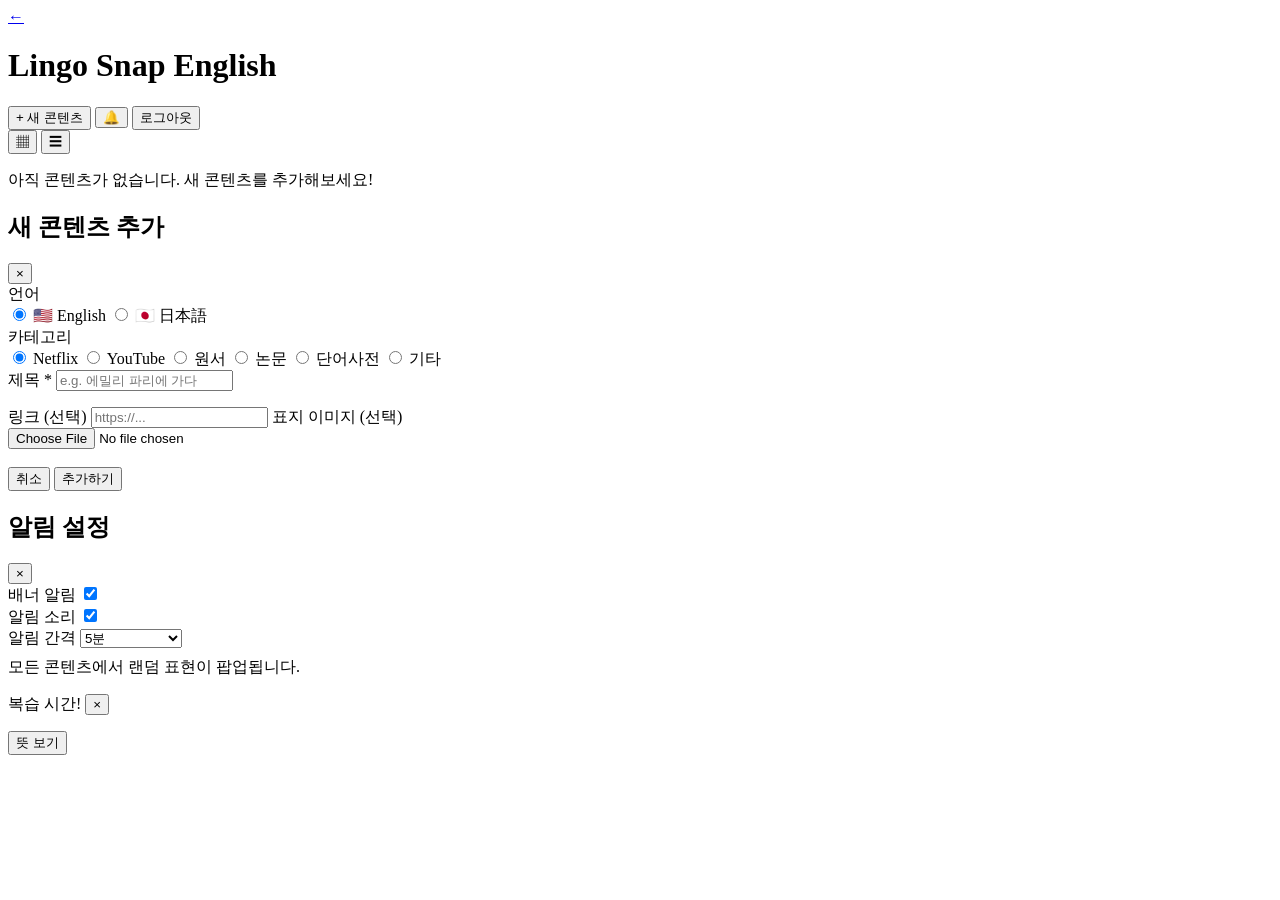
==== frontend/contents.html @ 0c4fe787 "언어 선택 페이지 분리 + CSS 스타일 추가 - language.html: 별도 언어 선택 페이지 생성 - login.html: 로그인 후 /language로 리다이렉트 - co" ====
<!DOCTYPE html>
<html lang="ko">
<head>
  <meta charset="UTF-8">
  <meta name="viewport" content="width=device-width, initial-scale=1.0">
  <title>Lingo Snap - 콘텐츠</title>
  <link rel="icon" type="image/png" href="/static/favicon.png">
  <meta property="og:title" content="Lingo Snap">
  <meta property="og:description" content="넷플릭스 & 유튜브 영어 표현 학습">
  <meta property="og:image" content="/static/favicon.png">
  <link href="https://fonts.googleapis.com/css2?family=Noto+Sans+KR:wght@300;400;500;600;700&display=swap" rel="stylesheet">
  <link rel="stylesheet" href="/static/style.css">
</head>
<body>
  <header class="header">
    <div class="header-inner">
      <div class="header-left">
        <a href="/language" class="back-link" title="언어 선택">←</a>
        <h1 class="logo">Lingo Snap <span class="logo-sub" id="lang-label">English</span></h1>
      </div>
      <div class="header-actions">
        <span id="user-display" class="user-display"></span>
        <button id="add-content-btn" class="btn btn-primary">+ 새 콘텐츠</button>
        <button id="settings-btn" class="btn btn-icon" title="알림 설정">🔔</button>
        <button id="logout-btn" class="btn btn-outline">로그아웃</button>
      </div>
    </div>
  </header>

  <!-- Category Tabs + View Toggle -->
  <div class="contents-toolbar">
    <nav class="category-tabs" id="category-tabs" style="margin:0;padding:0;flex:1"></nav>
    <div class="view-toggle">
      <button class="view-toggle-btn active" data-view="grid" title="그리드 보기">▦</button>
      <button class="view-toggle-btn" data-view="list" title="리스트 보기">☰</button>
    </div>
  </div>

  <main class="contents-page">
    <div id="contents-grid" class="contents-grid"></div>
    <p id="no-contents" class="no-results hidden">아직 콘텐츠가 없습니다. 새 콘텐츠를 추가해보세요!</p>
  </main>

  <!-- Add Content Modal -->
  <div id="content-modal" class="modal-overlay hidden">
    <div class="modal">
      <div class="modal-header">
        <h2>새 콘텐츠 추가</h2>
        <button class="modal-close" onclick="document.getElementById('content-modal').classList.add('hidden')">&times;</button>
      </div>
      <form id="content-form" class="modal-body">
        <label>언어</label>
        <div class="language-options">
          <label class="language-label">
            <input type="radio" name="content-language" value="english" checked>
            <span class="lang-badge">🇺🇸 English</span>
          </label>
          <label class="language-label">
            <input type="radio" name="content-language" value="japanese">
            <span class="lang-badge">🇯🇵 日本語</span>
          </label>
        </div>

        <label>카테고리</label>
        <div class="platform-options">
          <label class="platform-label">
            <input type="radio" name="platform" value="netflix" checked>
            <span class="platform-badge netflix">Netflix</span>
          </label>
          <label class="platform-label">
            <input type="radio" name="platform" value="youtube">
            <span class="platform-badge youtube">YouTube</span>
          </label>
          <label class="platform-label">
            <input type="radio" name="platform" value="book">
            <span class="platform-badge book">원서</span>
          </label>
          <label class="platform-label">
            <input type="radio" name="platform" value="paper">
            <span class="platform-badge paper">논문</span>
          </label>
          <label class="platform-label">
            <input type="radio" name="platform" value="dictionary">
            <span class="platform-badge dictionary">단어사전</span>
          </label>
          <label class="platform-label">
            <input type="radio" name="platform" value="other">
            <span class="platform-badge other">기타</span>
          </label>
        </div>

        <label>제목 <span class="required">*</span></label>
        <input type="text" id="content-title" required placeholder="e.g. 에밀리 파리에 가다">
        <p id="title-hint" class="form-hint"></p>

        <label>링크 (선택)</label>
        <input type="text" id="content-url" placeholder="https://...">

        <label>표지 이미지 (선택)</label>
        <div class="thumbnail-upload-area">
          <input type="file" id="thumbnail-input" accept="image/*">
          <div id="thumbnail-preview" class="thumbnail-preview">
            <img id="thumbnail-preview-img" src="" alt="">
          </div>
          <button type="button" id="thumbnail-remove" class="thumbnail-remove-btn" style="display:none" onclick="removeThumbnail()">이미지 제거</button>
        </div>

        <div class="form-actions">
          <button type="button" class="btn btn-outline" onclick="document.getElementById('content-modal').classList.add('hidden')">취소</button>
          <button type="submit" class="btn btn-primary">추가하기</button>
        </div>
      </form>
    </div>
  </div>

  <!-- Settings Modal -->
  <div id="settings-modal" class="modal-overlay hidden">
    <div class="modal modal-sm">
      <div class="modal-header">
        <h2>알림 설정</h2>
        <button class="modal-close" onclick="document.getElementById('settings-modal').classList.add('hidden')">&times;</button>
      </div>
      <div class="modal-body">
        <div class="setting-row">
          <span>배너 알림</span>
          <label class="switch">
            <input type="checkbox" id="notif-enabled-check" checked>
            <span class="slider"></span>
          </label>
        </div>
        <div class="setting-row">
          <span>알림 소리</span>
          <label class="switch">
            <input type="checkbox" id="notif-sound-check" checked>
            <span class="slider"></span>
          </label>
        </div>
        <div class="setting-row">
          <span>알림 간격</span>
          <select id="notif-interval-select">
            <option value="10000">10초 (테스트)</option>
            <option value="60000">60초 (테스트)</option>
            <option value="300000" selected>5분</option>
            <option value="600000">10분</option>
            <option value="900000">15분</option>
            <option value="1800000">30분</option>
            <option value="3600000">1시간</option>
          </select>
        </div>
        <p class="form-hint" style="margin-top:8px">모든 콘텐츠에서 랜덤 표현이 팝업됩니다.</p>
      </div>
    </div>
  </div>

  <!-- Flashcard Popup -->
  <div id="flashcard-popup" class="flashcard-popup">
    <div class="flashcard-inner">
      <div class="flashcard-header">
        <span>복습 시간!</span>
        <button class="flashcard-close" onclick="Notifications.closeFlashcard()">&times;</button>
      </div>
      <p id="flash-expression" class="flash-expression"></p>
      <button id="flash-reveal-btn" class="btn btn-primary btn-sm" onclick="Notifications.revealAnswer()">뜻 보기</button>
      <div id="flash-answer" class="flash-answer hidden"></div>
      <p id="flash-source" class="flash-source"></p>
    </div>
  </div>

  <script src="/static/api.js"></script>
  <script src="/static/tts.js"></script>
  <script src="/static/notifications.js"></script>
  <script>
    let currentUser = null;
    let allContents = [];
    let activeTab = 'all';
    let activeLang = localStorage.getItem('selected_language') || 'english';
    let viewMode = localStorage.getItem('view_mode') || 'grid';
    let pendingThumbnail = '';

    const platformLabels = {
      netflix: 'Netflix', youtube: 'YouTube', book: '원서',
      paper: '논문', dictionary: '단어사전', other: '기타'
    };

    // Deterministic pastel color from content ID
    function pastelColor(id) {
      const h = (id * 137) % 360;
      return `hsl(${h}, 45%, 80%)`;
    }

    async function init() {
      try {
        currentUser = await API.get('/me');
        if (!currentUser) return;
        document.getElementById('user-display').textContent = currentUser.username;
        // Set lang label from localStorage
        const langLabel = document.getElementById('lang-label');
        if (langLabel) langLabel.textContent = activeLang === 'japanese' ? '日本語' : 'English';
        // Sync modal language default
        const langRadio = document.querySelector(`input[name="content-language"][value="${activeLang}"]`);
        if (langRadio) langRadio.checked = true;
        initViewToggle();
        initThumbnailUpload();
        await loadContents();
      } catch {
        window.location.href = '/login';
      }
    }

    function initViewToggle() {
      const grid = document.getElementById('contents-grid');
      document.querySelectorAll('.view-toggle-btn').forEach(btn => {
        if (btn.dataset.view === viewMode) btn.classList.add('active');
        else btn.classList.remove('active');
        btn.addEventListener('click', () => {
          viewMode = btn.dataset.view;
          localStorage.setItem('view_mode', viewMode);
          document.querySelectorAll('.view-toggle-btn').forEach(b => b.classList.remove('active'));
          btn.classList.add('active');
          applyViewMode();
        });
      });
      applyViewMode();
    }

    function applyViewMode() {
      const grid = document.getElementById('contents-grid');
      grid.classList.toggle('list-view', viewMode === 'list');
    }

    function initThumbnailUpload() {
      const input = document.getElementById('thumbnail-input');
      input.addEventListener('change', (e) => {
        const file = e.target.files[0];
        if (!file) return;
        resizeImage(file, 400, 250, 0.7, (dataUrl) => {
          pendingThumbnail = dataUrl;
          const preview = document.getElementById('thumbnail-preview');
          document.getElementById('thumbnail-preview-img').src = dataUrl;
          preview.classList.add('has-image');
          document.getElementById('thumbnail-remove').style.display = 'block';
        });
      });
    }

    function resizeImage(file, maxW, maxH, quality, callback) {
      const reader = new FileReader();
      reader.onload = (e) => {
        const img = new Image();
        img.onload = () => {
          const canvas = document.createElement('canvas');
          let w = img.width, h = img.height;
          if (w > maxW) { h = h * maxW / w; w = maxW; }
          if (h > maxH) { w = w * maxH / h; h = maxH; }
          canvas.width = w;
          canvas.height = h;
          canvas.getContext('2d').drawImage(img, 0, 0, w, h);
          callback(canvas.toDataURL('image/jpeg', quality));
        };
        img.src = e.target.result;
      };
      reader.readAsDataURL(file);
    }

    function removeThumbnail() {
      pendingThumbnail = '';
      document.getElementById('thumbnail-input').value = '';
      document.getElementById('thumbnail-preview').classList.remove('has-image');
      document.getElementById('thumbnail-remove').style.display = 'none';
    }

    async function loadContents() {
      allContents = await API.get('/contents') || [];
      renderTabs();
      renderGrid();
    }

    function getFilteredByLang() {
      return allContents.filter(c => (c.language || 'english') === activeLang);
    }

    function renderTabs() {
      const tabsEl = document.getElementById('category-tabs');
      const langContents = getFilteredByLang();
      const counts = {};
      langContents.forEach(c => {
        counts[c.platform] = (counts[c.platform] || 0) + 1;
      });

      const platformOrder = ['netflix', 'youtube', 'book', 'paper', 'dictionary', 'other'];
      let html = `<button class="category-tab ${activeTab === 'all' ? 'active' : ''}" data-tab="all">전체<span class="tab-count">${langContents.length}</span></button>`;

      platformOrder.forEach(p => {
        if (counts[p]) {
          html += `<button class="category-tab ${activeTab === p ? 'active' : ''}" data-tab="${p}">${platformLabels[p]}<span class="tab-count">${counts[p]}</span></button>`;
        }
      });

      tabsEl.innerHTML = html;

      tabsEl.querySelectorAll('.category-tab').forEach(btn => {
        btn.addEventListener('click', () => {
          activeTab = btn.dataset.tab;
          tabsEl.querySelectorAll('.category-tab').forEach(b => b.classList.remove('active'));
          btn.classList.add('active');
          renderGrid();
        });
      });
    }

    function renderGrid() {
      const langContents = getFilteredByLang();
      const filtered = activeTab === 'all'
        ? langContents
        : langContents.filter(c => c.platform === activeTab);

      const grid = document.getElementById('contents-grid');
      const noMsg = document.getElementById('no-contents');

      if (filtered.length === 0) {
        grid.innerHTML = '';
        noMsg.classList.remove('hidden');
        const langName = activeLang === 'japanese' ? '日本語' : 'English';
        noMsg.textContent = activeTab === 'all'
          ? `${langName} 콘텐츠가 없습니다. 새 콘텐츠를 추가해보세요!`
          : `${platformLabels[activeTab] || activeTab} 콘텐츠가 없습니다.`;
        return;
      }

      noMsg.classList.add('hidden');
      grid.innerHTML = filtered.map(c => {
        const thumbHtml = c.thumbnail_url
          ? `<img src="${c.thumbnail_url}" alt="${escapeHtml(c.title)}">`
          : `<div class="thumbnail-title">${escapeHtml(c.title)}</div>`;
        const bgStyle = c.thumbnail_url ? '' : `background:${pastelColor(c.id)}`;

        return `
        <div class="content-card" onclick="window.location.href='/expressions?content_id=${c.id}'">
          <div class="content-thumbnail" style="${bgStyle}">
            ${thumbHtml}
          </div>
          <div class="content-card-body">
            <div class="content-card-top">
              <span class="platform-badge ${c.platform}">${platformLabels[c.platform] || c.platform}</span>
              <button class="card-action-btn delete" onclick="event.stopPropagation(); deleteContent(${c.id}, '${c.title.replace(/'/g, "\\'")}')" title="삭제">&#x2715;</button>
            </div>
            <h3 class="content-title">${escapeHtml(c.title)}</h3>
            <p class="content-count">${c.expression_count}개 표현</p>
          </div>
        </div>
      `}).join('');
      applyViewMode();
    }

    async function deleteContent(id, title) {
      if (!confirm(`"${title}" 콘텐츠를 삭제하시겠습니까?\n포함된 모든 표현도 함께 삭제됩니다.`)) return;
      await API.del('/contents/' + id);
      await loadContents();
    }

    document.getElementById('add-content-btn').addEventListener('click', () => {
      // Sync modal language with current selection
      const langRadio = document.querySelector(`input[name="content-language"][value="${activeLang}"]`);
      if (langRadio) langRadio.checked = true;
      removeThumbnail();
      document.getElementById('content-modal').classList.remove('hidden');
    });

    document.getElementById('content-form').addEventListener('submit', async (e) => {
      e.preventDefault();
      const title = document.getElementById('content-title').value.trim();
      const platform = document.querySelector('input[name="platform"]:checked').value;
      const language = document.querySelector('input[name="content-language"]:checked').value;
      const url = document.getElementById('content-url').value.trim();

      await API.post('/contents', { title, platform, language, url, thumbnail_url: pendingThumbnail });
      document.getElementById('content-modal').classList.add('hidden');
      document.getElementById('content-form').reset();
      removeThumbnail();
      await loadContents();
    });

    document.getElementById('logout-btn').addEventListener('click', async () => {
      await API.post('/logout', {});
      window.location.href = '/login';
    });

    // Settings & Notifications
    document.getElementById('settings-btn').addEventListener('click', () => {
      document.getElementById('settings-modal').classList.remove('hidden');
    });
    document.getElementById('notif-enabled-check').addEventListener('change', (e) => {
      Notifications.toggle(e.target.checked);
    });
    document.getElementById('notif-interval-select').addEventListener('change', (e) => {
      Notifications.setInterval(parseInt(e.target.value));
    });
    document.getElementById('notif-sound-check').addEventListener('change', (e) => {
      Notifications.toggleSound(e.target.checked);
    });
    document.getElementById('settings-modal').addEventListener('click', (e) => {
      if (e.target.classList.contains('modal-overlay')) e.target.classList.add('hidden');
    });

    // Init notifications on contents page too
    Notifications.init();
    Notifications.requestPermission();

    // Sync settings UI with stored values
    const storedEnabled = localStorage.getItem('notif_enabled');
    if (storedEnabled === 'false') document.getElementById('notif-enabled-check').checked = false;
    const storedSound = localStorage.getItem('notif_sound');
    if (storedSound === 'false') document.getElementById('notif-sound-check').checked = false;
    const storedInterval = localStorage.getItem('notif_interval');
    if (storedInterval) {
      const sel = document.getElementById('notif-interval-select');
      if (sel.querySelector(`option[value="${storedInterval}"]`)) sel.value = storedInterval;
    }

    // Platform selection → update hint and placeholder
    const hints = {
      netflix: { ph: 'e.g. 에밀리 파리에 가다', hint: '' },
      youtube: { ph: 'e.g. English with Lucy', hint: '' },
      book: { ph: 'e.g. The Great Gatsby', hint: '원서 제목을 입력하세요' },
      paper: { ph: 'e.g. Causal Estimation of Memorisation Profiles', hint: '논문 제목을 입력하세요' },
      dictionary: { ph: 'e.g. 일상 단어장', hint: '단어장 이름을 자유롭게 지어주세요' },
      other: { ph: 'e.g. 팟캐스트, 강의 등', hint: '카테고리 : 제목 형태로 입력하세요' },
    };
    document.querySelectorAll('input[name="platform"]').forEach(radio => {
      radio.addEventListener('change', () => {
        const h = hints[radio.value] || hints.other;
        document.getElementById('content-title').placeholder = h.ph;
        document.getElementById('title-hint').textContent = h.hint;
      });
    });

    // Close modal on overlay click
    document.getElementById('content-modal').addEventListener('click', (e) => {
      if (e.target.classList.contains('modal-overlay')) e.target.classList.add('hidden');
    });

    function escapeHtml(str) {
      return (str || '').replace(/&/g, '&amp;').replace(/</g, '&lt;').replace(/>/g, '&gt;').replace(/"/g, '&quot;');
    }

    init();
  </script>
</body>
</html>
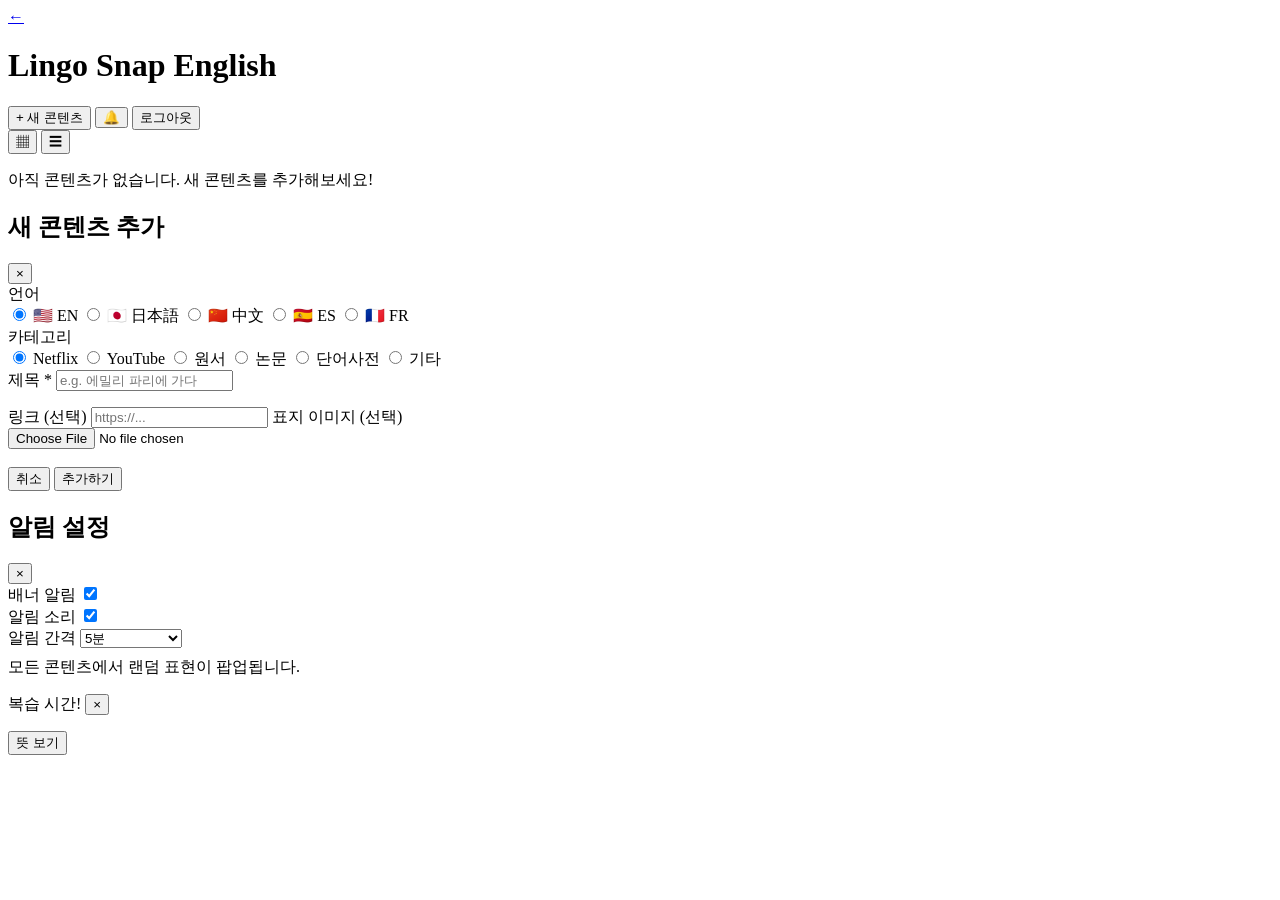
==== commit 2e2a3c79: "중국어/스페인어/불어 언어 지원 추가 - language.html: 중국어, 스페인어, 불어 선택 카드 추가 - contents.html: 모달 언어 라디오 + lang-label" ====
--- a/frontend/contents.html
+++ b/frontend/contents.html
@@ -53,11 +53,23 @@
         <div class="language-options">
           <label class="language-label">
             <input type="radio" name="content-language" value="english" checked>
-            <span class="lang-badge">🇺🇸 English</span>
+            <span class="lang-badge">🇺🇸 EN</span>
           </label>
           <label class="language-label">
             <input type="radio" name="content-language" value="japanese">
             <span class="lang-badge">🇯🇵 日本語</span>
+          </label>
+          <label class="language-label">
+            <input type="radio" name="content-language" value="chinese">
+            <span class="lang-badge">🇨🇳 中文</span>
+          </label>
+          <label class="language-label">
+            <input type="radio" name="content-language" value="spanish">
+            <span class="lang-badge">🇪🇸 ES</span>
+          </label>
+          <label class="language-label">
+            <input type="radio" name="content-language" value="french">
+            <span class="lang-badge">🇫🇷 FR</span>
           </label>
         </div>
 
@@ -195,7 +207,8 @@
         document.getElementById('user-display').textContent = currentUser.username;
         // Set lang label from localStorage
         const langLabel = document.getElementById('lang-label');
-        if (langLabel) langLabel.textContent = activeLang === 'japanese' ? '日本語' : 'English';
+        const langNames = { english: 'English', japanese: '日本語', chinese: '中文', spanish: 'Español', french: 'Français' };
+        if (langLabel) langLabel.textContent = langNames[activeLang] || 'English';
         // Sync modal language default
         const langRadio = document.querySelector(`input[name="content-language"][value="${activeLang}"]`);
         if (langRadio) langRadio.checked = true;
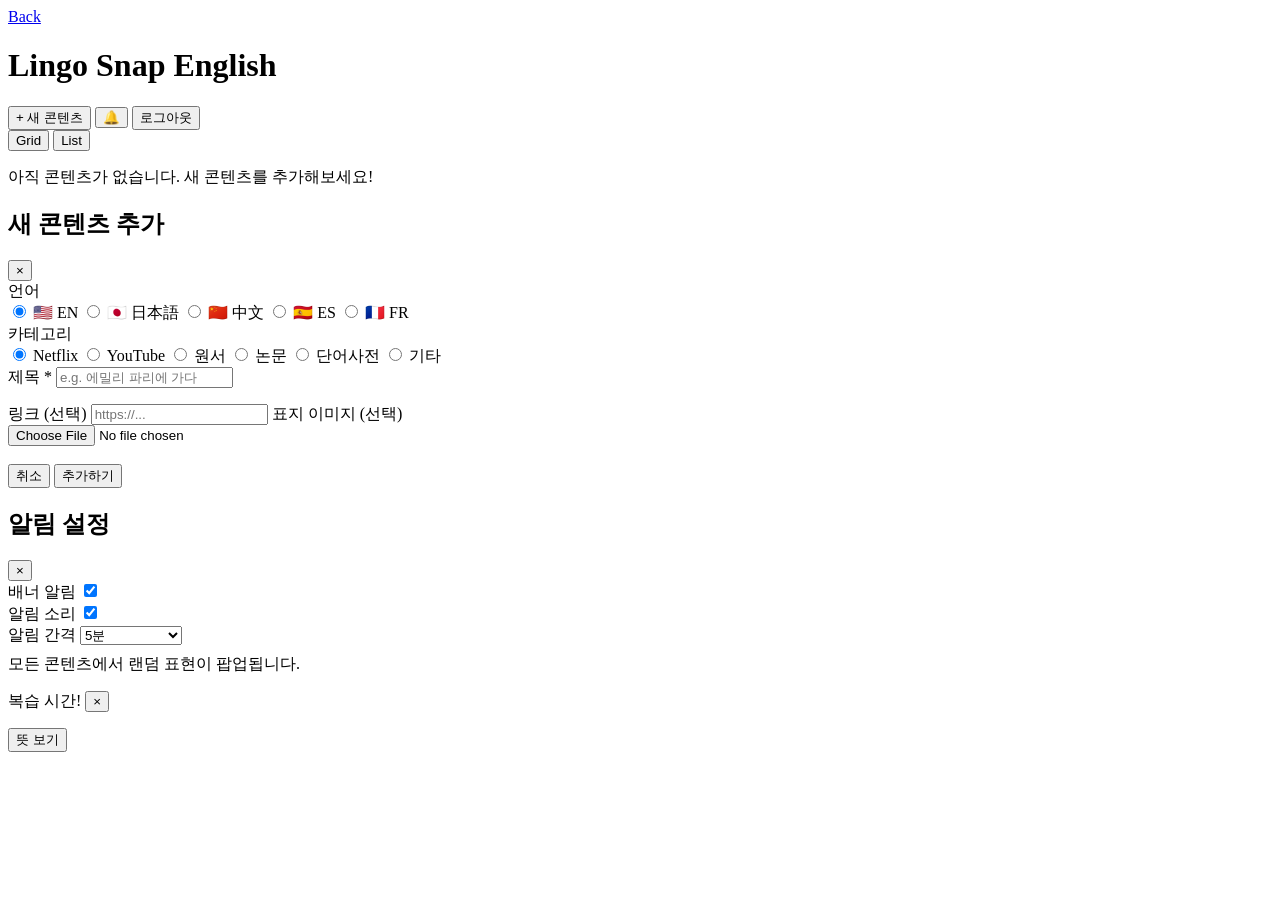
==== commit 83e85356: "Add season selection flow" ====
--- a/frontend/contents.html
+++ b/frontend/contents.html
@@ -15,7 +15,7 @@
   <header class="header">
     <div class="header-inner">
       <div class="header-left">
-        <a href="/language" class="back-link" title="언어 선택">←</a>
+        <a href="/language" class="back-link" title="언어 선택" aria-label="언어 선택으로 돌아가기">Back</a>
         <h1 class="logo">Lingo Snap <span class="logo-sub" id="lang-label">English</span></h1>
       </div>
       <div class="header-actions">
@@ -31,8 +31,8 @@
   <div class="contents-toolbar">
     <nav class="category-tabs" id="category-tabs" style="margin:0;padding:0;flex:1"></nav>
     <div class="view-toggle">
-      <button class="view-toggle-btn active" data-view="grid" title="그리드 보기">▦</button>
-      <button class="view-toggle-btn" data-view="list" title="리스트 보기">☰</button>
+      <button class="view-toggle-btn active" data-view="grid" title="그리드 보기">Grid</button>
+      <button class="view-toggle-btn" data-view="list" title="리스트 보기">List</button>
     </div>
   </div>
 
@@ -333,11 +333,24 @@
       if (filtered.length === 0) {
         grid.innerHTML = '';
         noMsg.classList.remove('hidden');
-        const langName = activeLang === 'japanese' ? '日本語' : 'English';
+        const langNames = {
+          english: 'English',
+          japanese: '日本語',
+          chinese: '中文',
+          spanish: 'Español',
+          french: 'Français',
+        };
+        const langName = langNames[activeLang] || 'English';
         noMsg.textContent = activeTab === 'all'
           ? `${langName} 콘텐츠가 없습니다. 새 콘텐츠를 추가해보세요!`
           : `${platformLabels[activeTab] || activeTab} 콘텐츠가 없습니다.`;
         return;
+      }
+
+      function getContentHref(content) {
+        const seasonalPlatforms = ['netflix', 'youtube'];
+        const base = seasonalPlatforms.includes(content.platform) ? '/seasons' : '/expressions';
+        return `${base}?content_id=${content.id}`;
       }
 
       noMsg.classList.add('hidden');
@@ -348,7 +361,7 @@
         const bgStyle = c.thumbnail_url ? '' : `background:${pastelColor(c.id)}`;
 
         return `
-        <div class="content-card" onclick="window.location.href='/expressions?content_id=${c.id}'">
+        <div class="content-card" onclick="window.location.href='${getContentHref(c)}'">
           <div class="content-thumbnail" style="${bgStyle}">
             ${thumbHtml}
           </div>
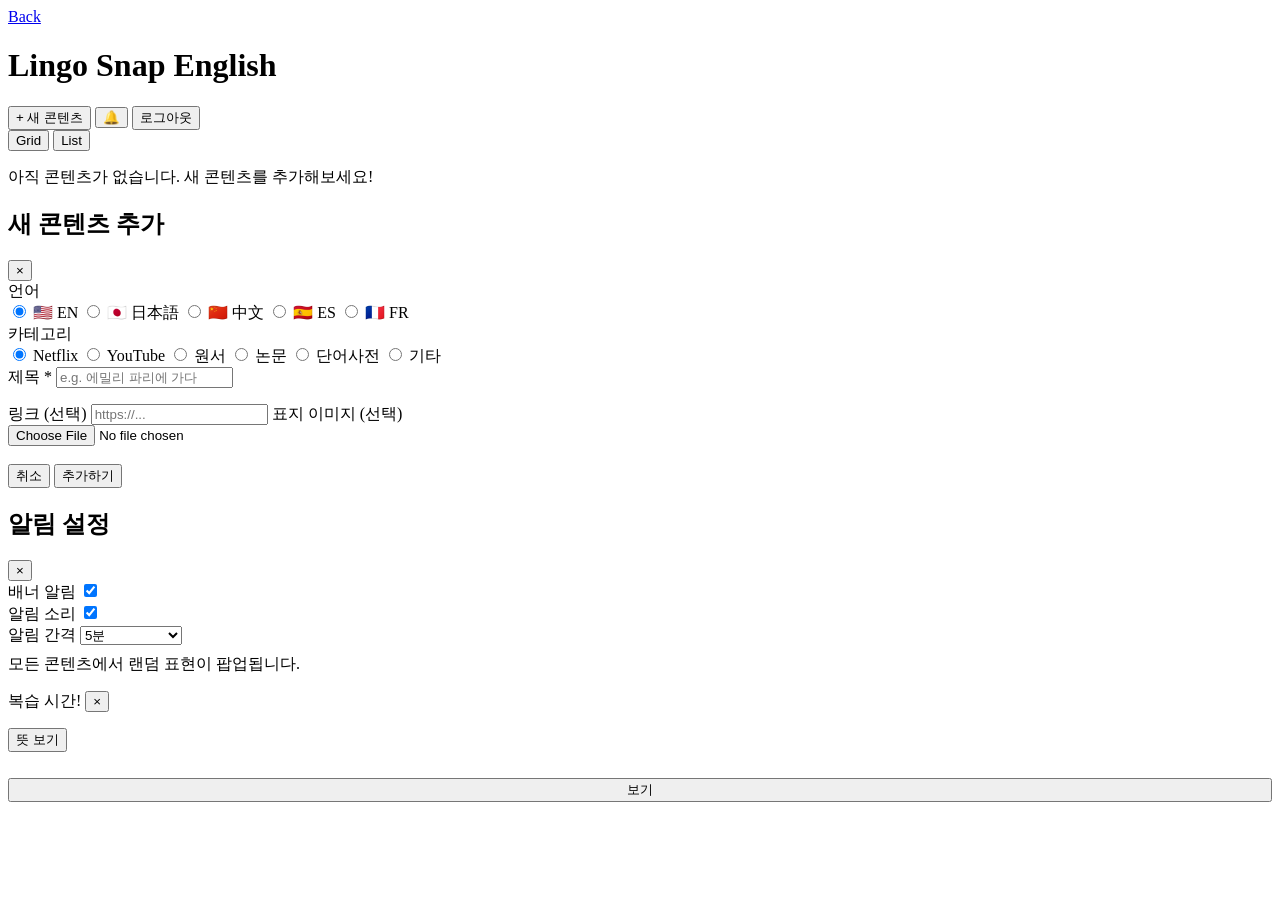
==== commit 0c5000f8: "플래시카드 팝업 보기 버튼 추가 및 시즌 입력 폼 UI 개선 - 플래시카드 팝업에 "보기" 버튼 추가 — 해당 표현의 시즌/에피소드 페이지로 바로 이동 - 시즌·에피소드가 URL로" ====
--- a/frontend/contents.html
+++ b/frontend/contents.html
@@ -175,6 +175,7 @@
       <button id="flash-reveal-btn" class="btn btn-primary btn-sm" onclick="Notifications.revealAnswer()">뜻 보기</button>
       <div id="flash-answer" class="flash-answer hidden"></div>
       <p id="flash-source" class="flash-source"></p>
+      <button id="flash-view-btn" class="btn btn-outline btn-sm hidden" style="margin-top:10px;width:100%">보기</button>
     </div>
   </div>
 
@@ -413,6 +414,14 @@
 
     // Settings & Notifications
     document.getElementById('settings-btn').addEventListener('click', () => {
+      // Sync current notification state to modal UI before opening
+      document.getElementById('notif-enabled-check').checked = Notifications.enabled;
+      document.getElementById('notif-sound-check').checked = Notifications.soundEnabled;
+      const savedInterval = localStorage.getItem('notif_interval');
+      if (savedInterval) {
+        const sel = document.getElementById('notif-interval-select');
+        if (sel.querySelector(`option[value="${savedInterval}"]`)) sel.value = savedInterval;
+      }
       document.getElementById('settings-modal').classList.remove('hidden');
     });
     document.getElementById('notif-enabled-check').addEventListener('change', (e) => {
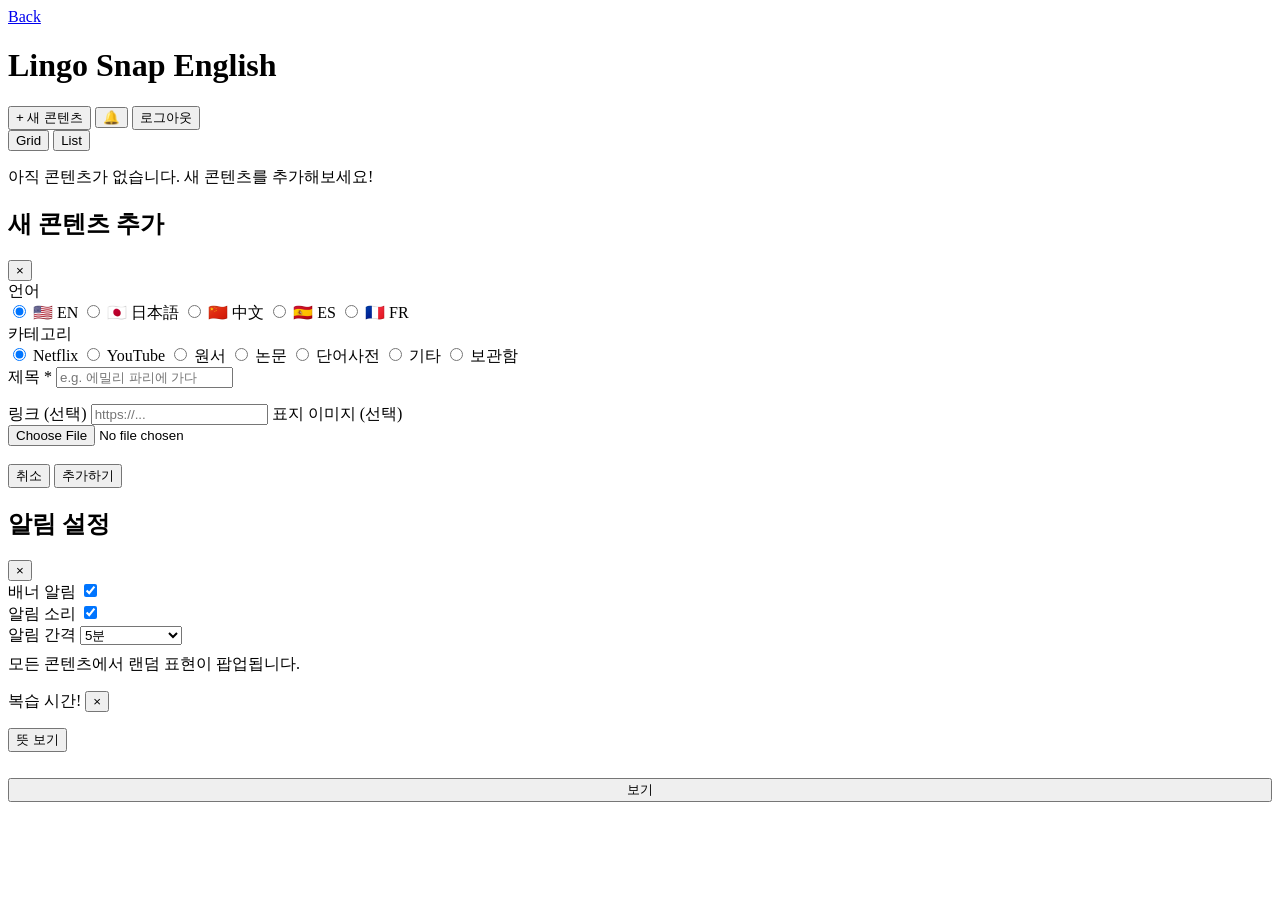
==== commit b12fdfcb: "feat: archive 카테고리 추가 및 list view 썸네일 수정 - platformLabels, platformOrder에 archive(보관함) 추가 - 콘텐츠 추가 모" ====
--- a/frontend/contents.html
+++ b/frontend/contents.html
@@ -9,7 +9,7 @@
   <meta property="og:description" content="넷플릭스 & 유튜브 영어 표현 학습">
   <meta property="og:image" content="/static/favicon.png">
   <link href="https://fonts.googleapis.com/css2?family=Noto+Sans+KR:wght@300;400;500;600;700&display=swap" rel="stylesheet">
-  <link rel="stylesheet" href="/static/style.css">
+  <link rel="stylesheet" href="/static/style.css?v=20260324">
 </head>
 <body>
   <header class="header">
@@ -98,6 +98,10 @@
           <label class="platform-label">
             <input type="radio" name="platform" value="other">
             <span class="platform-badge other">기타</span>
+          </label>
+          <label class="platform-label">
+            <input type="radio" name="platform" value="archive">
+            <span class="platform-badge archive">보관함</span>
           </label>
         </div>
 
@@ -179,9 +183,9 @@
     </div>
   </div>
 
-  <script src="/static/api.js"></script>
-  <script src="/static/tts.js"></script>
-  <script src="/static/notifications.js"></script>
+  <script src="/static/api.js?v=20260323"></script>
+  <script src="/static/tts.js?v=20260323"></script>
+  <script src="/static/notifications.js?v=20260323"></script>
   <script>
     let currentUser = null;
     let allContents = [];
@@ -192,7 +196,7 @@
 
     const platformLabels = {
       netflix: 'Netflix', youtube: 'YouTube', book: '원서',
-      paper: '논문', dictionary: '단어사전', other: '기타'
+      paper: '논문', dictionary: '단어사전', other: '기타', archive: '보관함'
     };
 
     // Deterministic pastel color from content ID
@@ -301,7 +305,7 @@
         counts[c.platform] = (counts[c.platform] || 0) + 1;
       });
 
-      const platformOrder = ['netflix', 'youtube', 'book', 'paper', 'dictionary', 'other'];
+      const platformOrder = ['netflix', 'youtube', 'book', 'paper', 'dictionary', 'other', 'archive'];
       let html = `<button class="category-tab ${activeTab === 'all' ? 'active' : ''}" data-tab="all">전체<span class="tab-count">${langContents.length}</span></button>`;
 
       platformOrder.forEach(p => {
@@ -433,9 +437,7 @@
     document.getElementById('notif-sound-check').addEventListener('change', (e) => {
       Notifications.toggleSound(e.target.checked);
     });
-    document.getElementById('settings-modal').addEventListener('click', (e) => {
-      if (e.target.classList.contains('modal-overlay')) e.target.classList.add('hidden');
-    });
+    // Settings modal — no overlay-click close (prevents accidental dismissal)
 
     // Init notifications on contents page too
     Notifications.init();
@@ -460,6 +462,7 @@
       paper: { ph: 'e.g. Causal Estimation of Memorisation Profiles', hint: '논문 제목을 입력하세요' },
       dictionary: { ph: 'e.g. 일상 단어장', hint: '단어장 이름을 자유롭게 지어주세요' },
       other: { ph: 'e.g. 팟캐스트, 강의 등', hint: '카테고리 : 제목 형태로 입력하세요' },
+      archive: { ph: 'e.g. 보관할 콘텐츠 제목', hint: '더 이상 활발히 사용하지 않는 콘텐츠를 보관합니다' },
     };
     document.querySelectorAll('input[name="platform"]').forEach(radio => {
       radio.addEventListener('change', () => {
@@ -469,10 +472,7 @@
       });
     });
 
-    // Close modal on overlay click
-    document.getElementById('content-modal').addEventListener('click', (e) => {
-      if (e.target.classList.contains('modal-overlay')) e.target.classList.add('hidden');
-    });
+    // Content modal — no overlay-click close (prevents accidental dismissal)
 
     function escapeHtml(str) {
       return (str || '').replace(/&/g, '&amp;').replace(/</g, '&lt;').replace(/>/g, '&gt;').replace(/"/g, '&quot;');
